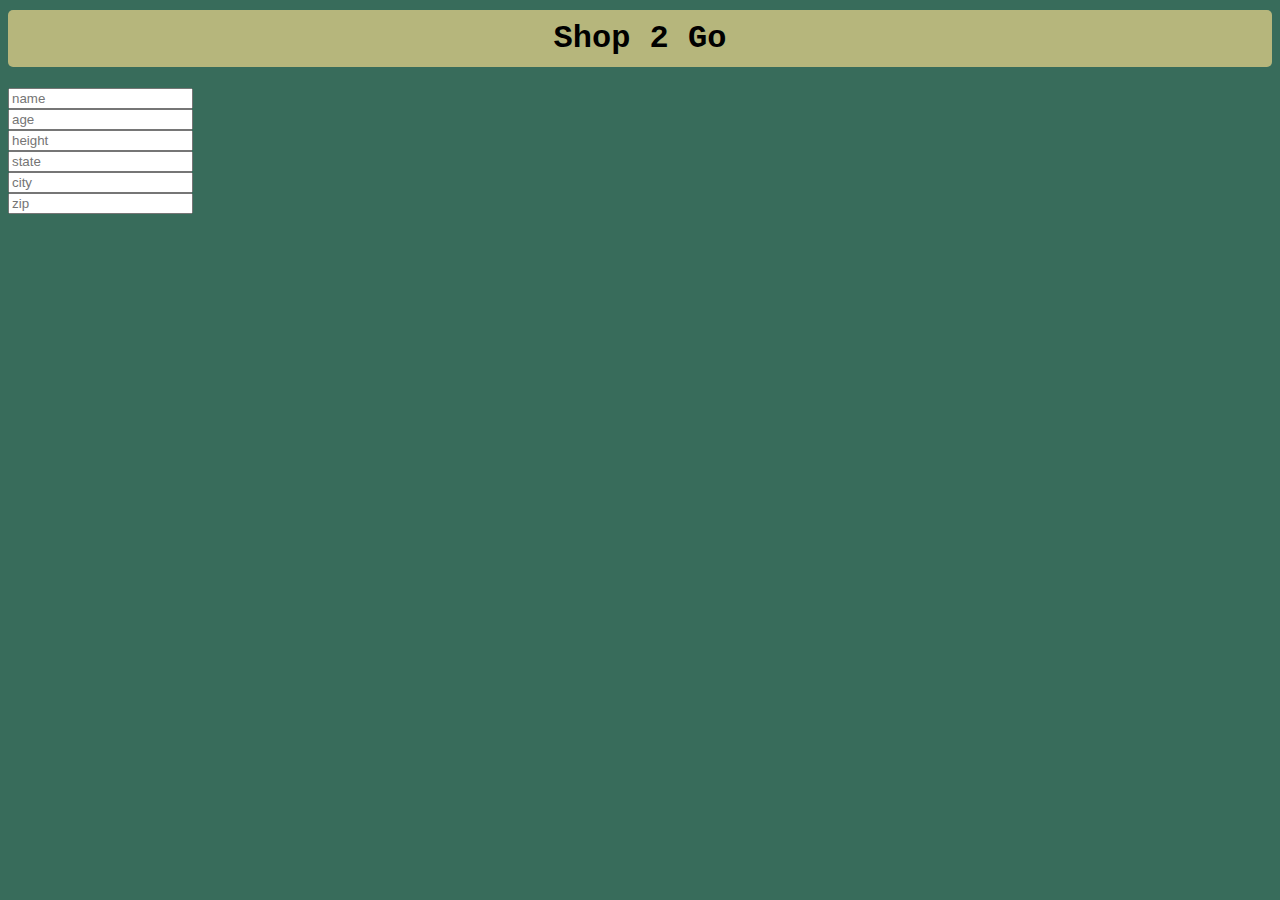
==== index.html @ 27465584 "adding basic inputs check comments in html" ====
<!DOCTYPE html>
<html lang="en">
<head>
    <meta charset="UTF-8">
    <meta http-equiv="X-UA-Compatible" content="IE=edge">
    <meta name="viewport" content="width=device-width, initial-scale=1.0">
    <link rel="stylesheet" href="style.css">
    <title>Shop 2 GO</title>
</head>
<body id="main">

    <h1 id="mainheader">Shop 2 Go</h1> 
    <form>
        <input id="name" placeholder="name"><br>
        <input id="age" placeholder="age"><br>
        <input id="height" placeholder="height"><br>
        <input id="state" placeholder="state"><br>
        <input id="city" placeholder="city"><br>
        <input id="zip" placeholder="zip"><br>
        <!--This information can be used to detertmine things such as clothes size shoe size estimate clothes type based off of location and weather in current area, ect. </p>
        -->

    </form>





    <script src="index.js"></script>
</body>
</html>
---- style.css ----
#main {
    background-color: rgb(56, 108, 91);
}


#mainheader {
    text-align: center;
    background-color: rgb(182, 182, 124);
    border-radius: 5px;
    margin-top: 10px;
    padding: 10px;
    font-family: 'Courier New', Courier, monospace;

}
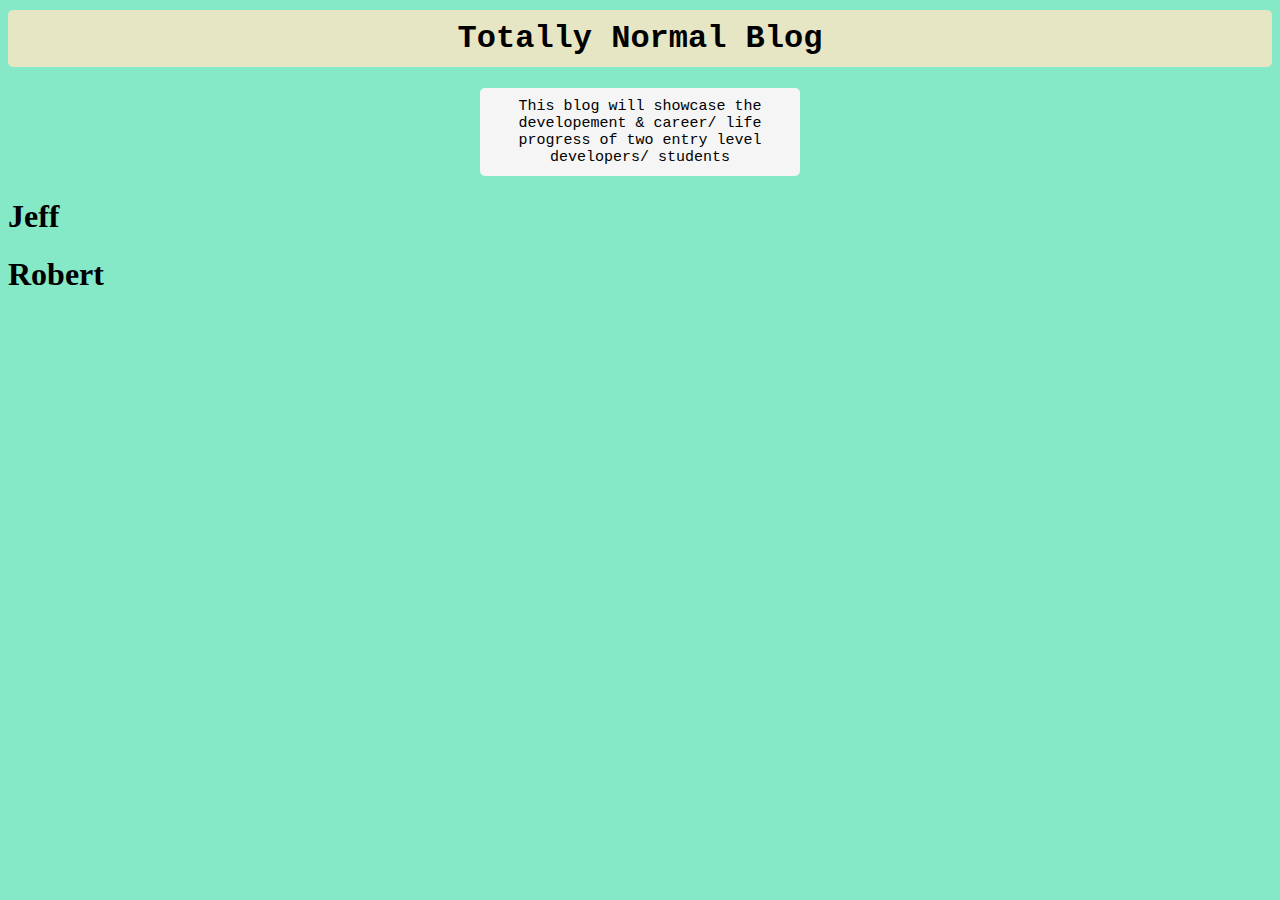
==== commit d1b3940d: "adding subheader and columns" ====
--- a/index.html
+++ b/index.html
@@ -5,22 +5,20 @@
     <meta http-equiv="X-UA-Compatible" content="IE=edge">
     <meta name="viewport" content="width=device-width, initial-scale=1.0">
     <link rel="stylesheet" href="style.css">
-    <title>Shop 2 GO</title>
+    <title>Totally Normal Blog</title>
 </head>
 <body id="main">
 
-    <h1 id="mainheader">Shop 2 Go</h1> 
-    <form>
-        <input id="name" placeholder="name"><br>
-        <input id="age" placeholder="age"><br>
-        <input id="height" placeholder="height"><br>
-        <input id="state" placeholder="state"><br>
-        <input id="city" placeholder="city"><br>
-        <input id="zip" placeholder="zip"><br>
-        <!--This information can be used to detertmine things such as clothes size shoe size estimate clothes type based off of location and weather in current area, ect. </p>
-        -->
+    <h1 id="mainheader">Totally Normal Blog</h1> 
+        <p id="mainsubhead">This blog will showcase the developement & career/ life progress of two entry level developers/ students</p>
 
-    </form>
+<div id="jeffcolumn">
+    <h1>Jeff</h1>
+</div>
+
+<div id="robertcolumn">
+    <h1>Robert</h1>
+</div>
 
 
 
--- a/style.css
+++ b/style.css
@@ -1,14 +1,49 @@
 #main {
-    background-color: rgb(56, 108, 91);
+    background-color: rgb(133, 233, 199);
 }
 
 
 #mainheader {
     text-align: center;
-    background-color: rgb(182, 182, 124);
+    background-color: rgb(230, 230, 196);
     border-radius: 5px;
     margin-top: 10px;
     padding: 10px;
     font-family: 'Courier New', Courier, monospace;
 
-}+}
+
+#dataform1 {
+    text-align: center;
+    border-radius: 10px;
+    background-color: antiquewhite;
+    margin-left: 20%;
+    margin-right: 20%;
+
+}
+
+
+#suggestionbox {
+    text-align: center;
+    border: none;
+    background-color: antiquewhite;
+    border-radius: 5px;
+    padding: 3px;
+    margin-bottom: 10px;
+    margin-top: 10px;
+}
+
+#mainsubhead {
+    text-align: center;
+    border: none;
+    background-color: whitesmoke;
+    border-radius: 5px;
+    margin-top: 10px;
+    padding: 10px;
+    font-size: 15px;
+    width: 300px;
+    margin-left: auto;
+    margin-right: auto;
+    font-family: 'Courier New', Courier, monospace;
+}
+
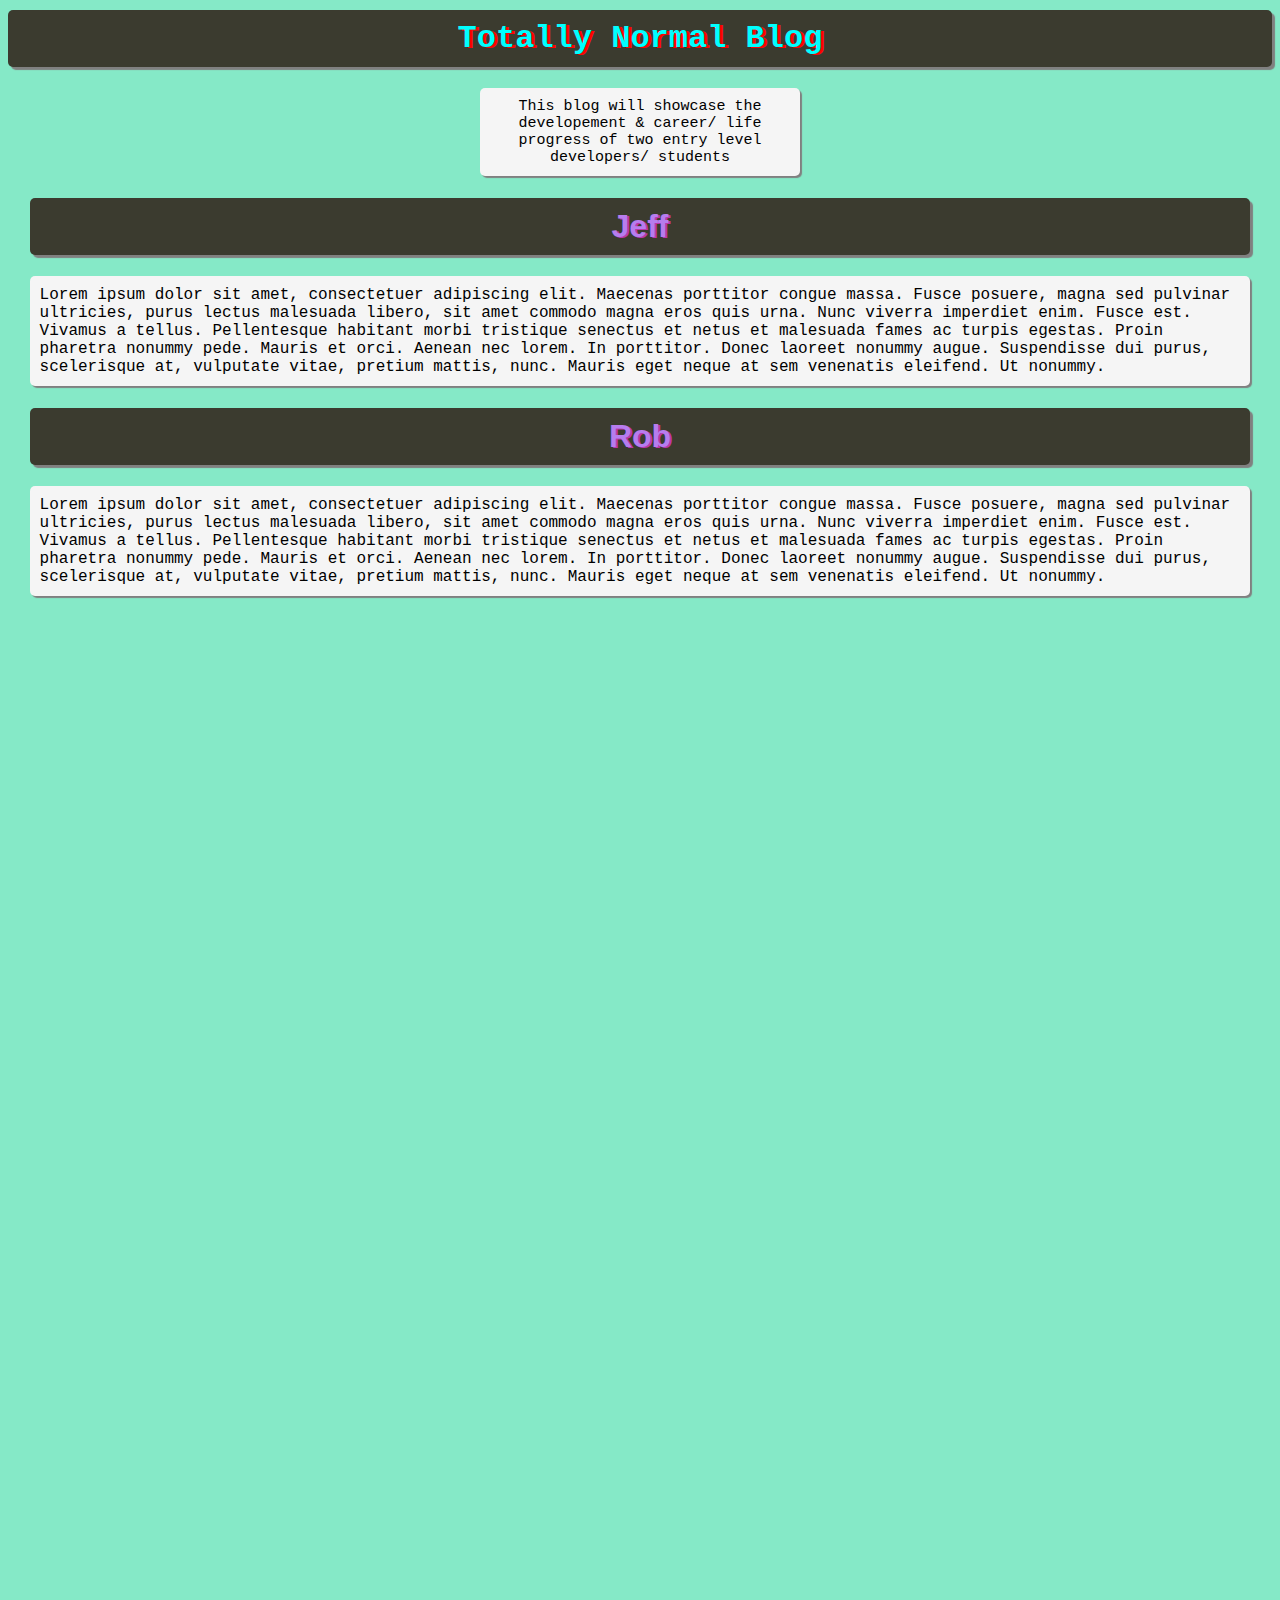
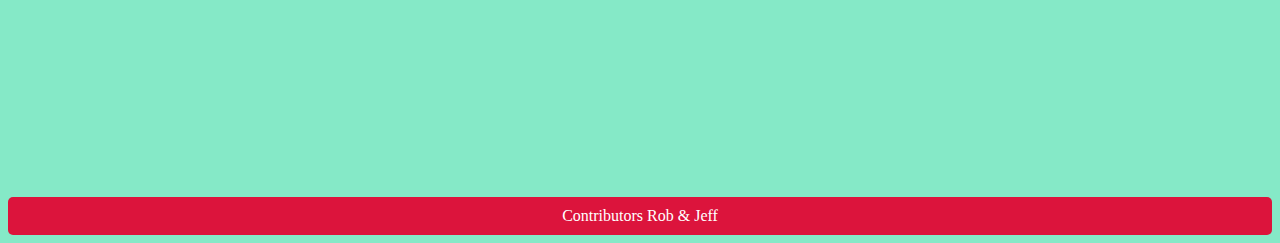
==== commit dd583d11: "styling boxes and text" ====
--- a/index.html
+++ b/index.html
@@ -13,11 +13,18 @@
         <p id="mainsubhead">This blog will showcase the developement & career/ life progress of two entry level developers/ students</p>
 
 <div id="jeffcolumn">
-    <h1>Jeff</h1>
+    <h1 id="colhead">Jeff</h1>
+    <p id="columnsec">
+        Lorem ipsum dolor sit amet, consectetuer adipiscing elit. Maecenas porttitor congue massa. Fusce posuere, magna sed pulvinar ultricies, purus lectus malesuada libero, sit amet commodo magna eros quis urna. Nunc viverra imperdiet enim. Fusce est. Vivamus a tellus. Pellentesque habitant morbi tristique senectus et netus et malesuada fames ac turpis egestas. Proin pharetra nonummy pede. Mauris et orci. Aenean nec lorem. In porttitor. Donec laoreet nonummy augue. Suspendisse dui purus, scelerisque at, vulputate vitae, pretium mattis, nunc. Mauris eget neque at sem venenatis eleifend. Ut nonummy.
+
+    </p>
 </div>
 
 <div id="robertcolumn">
-    <h1>Robert</h1>
+    <h1 id="colhead">Rob</h1>
+    <p id="columnsec">
+        Lorem ipsum dolor sit amet, consectetuer adipiscing elit. Maecenas porttitor congue massa. Fusce posuere, magna sed pulvinar ultricies, purus lectus malesuada libero, sit amet commodo magna eros quis urna. Nunc viverra imperdiet enim. Fusce est. Vivamus a tellus. Pellentesque habitant morbi tristique senectus et netus et malesuada fames ac turpis egestas. Proin pharetra nonummy pede. Mauris et orci. Aenean nec lorem. In porttitor. Donec laoreet nonummy augue. Suspendisse dui purus, scelerisque at, vulputate vitae, pretium mattis, nunc. Mauris eget neque at sem venenatis eleifend. Ut nonummy.
+    </p>
 </div>
 
 
@@ -25,5 +32,9 @@
 
 
     <script src="index.js"></script>
+
+    <footer id="footer">
+        Contributors Rob & Jeff
+    </footer>
 </body>
 </html>--- a/style.css
+++ b/style.css
@@ -5,32 +5,15 @@
 
 #mainheader {
     text-align: center;
-    background-color: rgb(230, 230, 196);
+    background-color: rgb(59, 59, 47);
     border-radius: 5px;
     margin-top: 10px;
     padding: 10px;
     font-family: 'Courier New', Courier, monospace;
+    box-shadow: 3px 3px 1px gray;
+    text-shadow: 3px 1px red;
+    color: aqua;
 
-}
-
-#dataform1 {
-    text-align: center;
-    border-radius: 10px;
-    background-color: antiquewhite;
-    margin-left: 20%;
-    margin-right: 20%;
-
-}
-
-
-#suggestionbox {
-    text-align: center;
-    border: none;
-    background-color: antiquewhite;
-    border-radius: 5px;
-    padding: 3px;
-    margin-bottom: 10px;
-    margin-top: 10px;
 }
 
 #mainsubhead {
@@ -45,5 +28,42 @@
     margin-left: auto;
     margin-right: auto;
     font-family: 'Courier New', Courier, monospace;
+    box-shadow: 2px 2px 1px gray;
 }
 
+#colhead {
+    text-align: center;
+    background-color: rgb(59, 59, 47);
+    padding: 10px;
+    width: 95%;
+    margin-left: auto;
+    margin-right: auto;
+    border-radius: 5px;
+    font-family: 'Trebuchet MS', 'Lucida Sans Unicode', 'Lucida Grande', 'Lucida Sans', Arial, sans-serif;
+    box-shadow: 3px 3px 1px gray;
+    color: rgb(183, 125, 238);
+    text-shadow: 2px 1px rgb(187, 55, 172);
+
+}
+
+#columnsec {
+    text-align: left;
+    background-color: whitesmoke;
+    margin-left: auto;
+    margin-right: auto;
+    width: 95%;
+    margin-top: 0px;
+    padding: 10px;
+    border-radius: 5px;
+    font-family: 'Courier New', Courier, monospace;
+    box-shadow: 2px 2px 1px gray;
+}
+
+#footer {
+    margin-top: 95%;
+    text-align: center;
+    padding: 10px;
+    background-color: crimson;
+    color: white;
+    border-radius: 5px;
+}